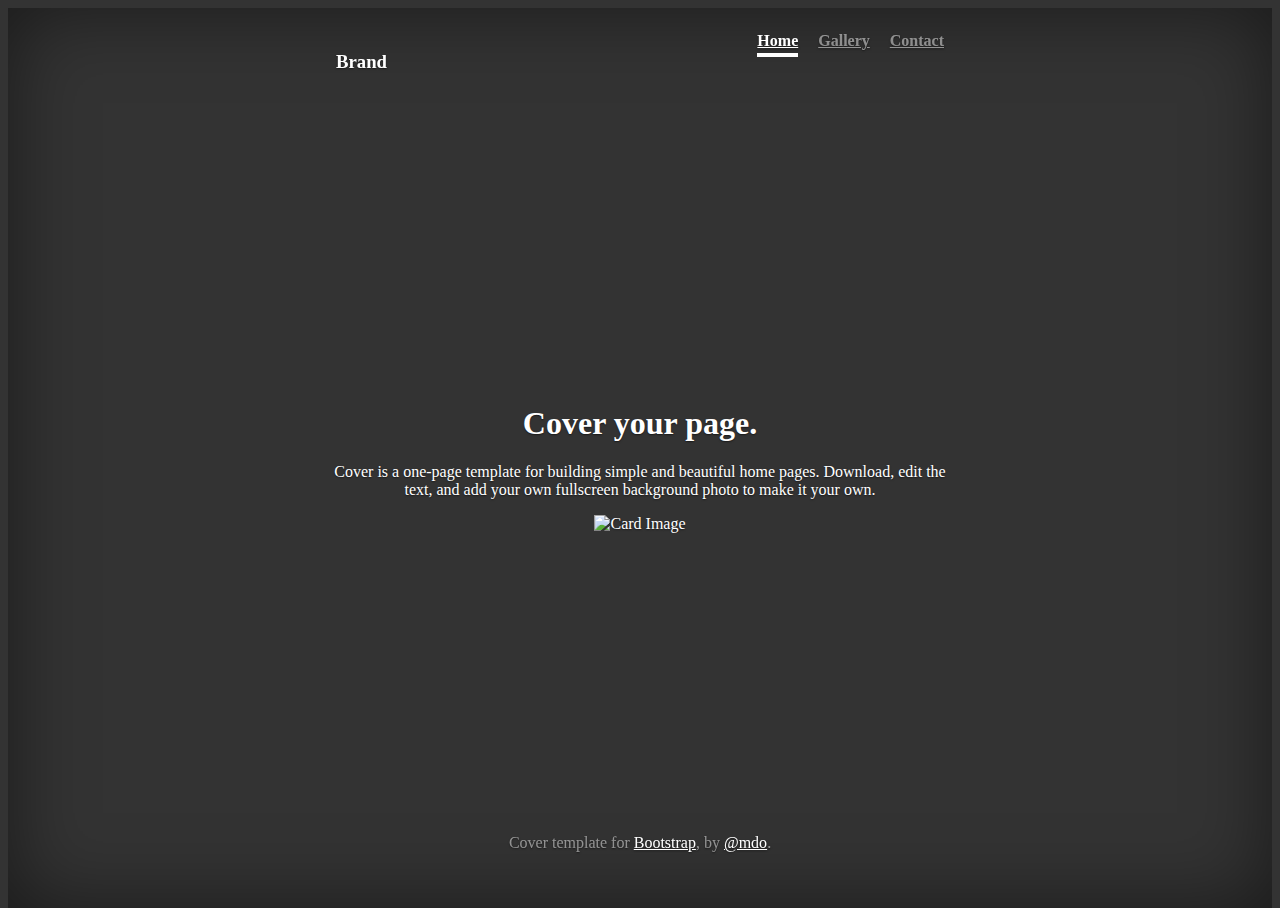
==== index.html @ 0854b46c "Merge pull request #1 from darj0008/master" ====
<!DOCTYPE html>
<html lang="en">
  <head>
    <meta charset="utf-8">
    <meta name="viewport" content="width=device-width, initial-scale=1, shrink-to-fit=no">
    <meta name="description" content="">
    <meta name="author" content="">
    <title>Portfolio</title>
    <link rel="stylesheet" href="https://maxcdn.bootstrapcdn.com/bootstrap/4.0.0-alpha.6/css/bootstrap.min.css" integrity="sha384-rwoIResjU2yc3z8GV/NPeZWAv56rSmLldC3R/AZzGRnGxQQKnKkoFVhFQhNUwEyJ" crossorigin="anonymous">
    <link rel="stylesheet" href="./css/cover.css">  
  </head>

  <body>
    <div class="site-wrapper">
      <div class="site-wrapper-inner">
        <div class="cover-container">
          <div class="masthead clearfix">
            <div class="inner">
              <h3 class="masthead-brand">Brand</h3>
              <nav class="nav nav-masthead">
                <a class="nav-link active" href="#">Home</a>
                <a class="nav-link" href="gallery.html">Gallery</a>
                <a class="nav-link" href="#">Contact</a>
              </nav>
            </div>
          </div>

          <div class="inner cover">
            <h1 class="cover-heading">Cover your page.</h1>
            <p class="lead">Cover is a one-page template for building simple and beautiful home pages. Download, edit the text, and add your own fullscreen background photo to make it your own.</p>
            <div class="container">
              <div class="row d-flex justify-content-center">
                <div class="col-sm-6">
                  <div class="card">
                    <img class="card-img-top img-fluid" src="https://encrypted-tbn0.gstatic.com/images?q=tbn:ANd9GcTsSKLt4iKH3QPxeZFYmxwOVKZl84p0t1EQVvBMR5OlRbJioE_f" alt="Card Image"></div>
                  </div>
                </div>
            </div>
          </div>

          <div class="mastfoot">
            <div class="inner">
              <p>Cover template for <a href="https://getbootstrap.com">Bootstrap</a>, by <a href="https://twitter.com/mdo">@mdo</a>.</p>
            </div>
          </div>

        </div>

      </div>

    </div>

  <script src="https://code.jquery.com/jquery-3.1.1.slim.min.js" integrity="sha384-A7FZj7v+d/sdmMqp/nOQwliLvUsJfDHW+k9Omg/a/EheAdgtzNs3hpfag6Ed950n" crossorigin="anonymous"></script>
  <script src="https://cdnjs.cloudflare.com/ajax/libs/tether/1.4.0/js/tether.min.js" integrity="sha384-DztdAPBWPRXSA/3eYEEUWrWCy7G5KFbe8fFjk5JAIxUYHKkDx6Qin1DkWx51bBrb" crossorigin="anonymous"></script>
  <script src="https://maxcdn.bootstrapcdn.com/bootstrap/4.0.0-alpha.6/js/bootstrap.min.js" integrity="sha384-vBWWzlZJ8ea9aCX4pEW3rVHjgjt7zpkNpZk+02D9phzyeVkE+jo0ieGizqPLForn" crossorigin="anonymous"></script>
  </body>
</html>
---- css/cover.css ----
/*
 * Globals
 */

/* Links */
a,
a:focus,
a:hover {
  color: #fff;
}

/* Custom default button */
.btn-secondary,
.btn-secondary:hover,
.btn-secondary:focus {
  color: #333;
  text-shadow: none; /* Prevent inheritance from `body` */
  background-color: #fff;
  border: .05rem solid #fff;
}


/*
 * Base structure
 */

html,
body {
  height: 100%;
  background-color: #333;
}
body {
  color: #fff;
  text-align: center;
  text-shadow: 0 .05rem .1rem rgba(0,0,0,.5);
}

/* Extra markup and styles for table-esque vertical and horizontal centering */
.site-wrapper {
  display: table;
  width: 100%;
  height: 100%; /* For at least Firefox */
  min-height: 100%;
  -webkit-box-shadow: inset 0 0 5rem rgba(0,0,0,.5);
          box-shadow: inset 0 0 5rem rgba(0,0,0,.5);
}
.site-wrapper-inner {
  display: table-cell;
  vertical-align: top;
}
.cover-container {
  margin-right: auto;
  margin-left: auto;
}

/* Padding for spacing */
.inner {
  padding: 2rem;
}


/*
 * Header
 */

.masthead {
  margin-bottom: 2rem;
}

.masthead-brand {
  margin-bottom: 0;
}

.nav-masthead .nav-link {
  padding: .25rem 0;
  font-weight: bold;
  color: rgba(255,255,255,.5);
  background-color: transparent;
  border-bottom: .25rem solid transparent;
}

.nav-masthead .nav-link:hover,
.nav-masthead .nav-link:focus {
  border-bottom-color: rgba(255,255,255,.25);
}

.nav-masthead .nav-link + .nav-link {
  margin-left: 1rem;
}

.nav-masthead .active {
  color: #fff;
  border-bottom-color: #fff;
}

@media (min-width: 48em) {
  .masthead-brand {
    float: left;
  }
  .nav-masthead {
    float: right;
  }
}


/*
 * Cover
 */

.cover {
  padding: 0 1.5rem;
}
.cover .btn-lg {
  padding: .75rem 1.25rem;
  font-weight: bold;
}


/*
 * Footer
 */

.mastfoot {
  color: rgba(255,255,255,.5);
}


/*
 * Affix and center
 */

@media (min-width: 40em) {
  /* Pull out the header and footer */
  .masthead {
    position: fixed;
    top: 0;
  }
  .mastfoot {
    position: fixed;
    bottom: 0;
  }
  /* Start the vertical centering */
  .site-wrapper-inner {
    vertical-align: middle;
  }
  /* Handle the widths */
  .masthead,
  .mastfoot,
  .cover-container {
    width: 100%; /* Must be percentage or pixels for horizontal alignment */
  }
}

@media (min-width: 62em) {
  .masthead,
  .mastfoot,
  .cover-container {
    width: 42rem;
  }
}
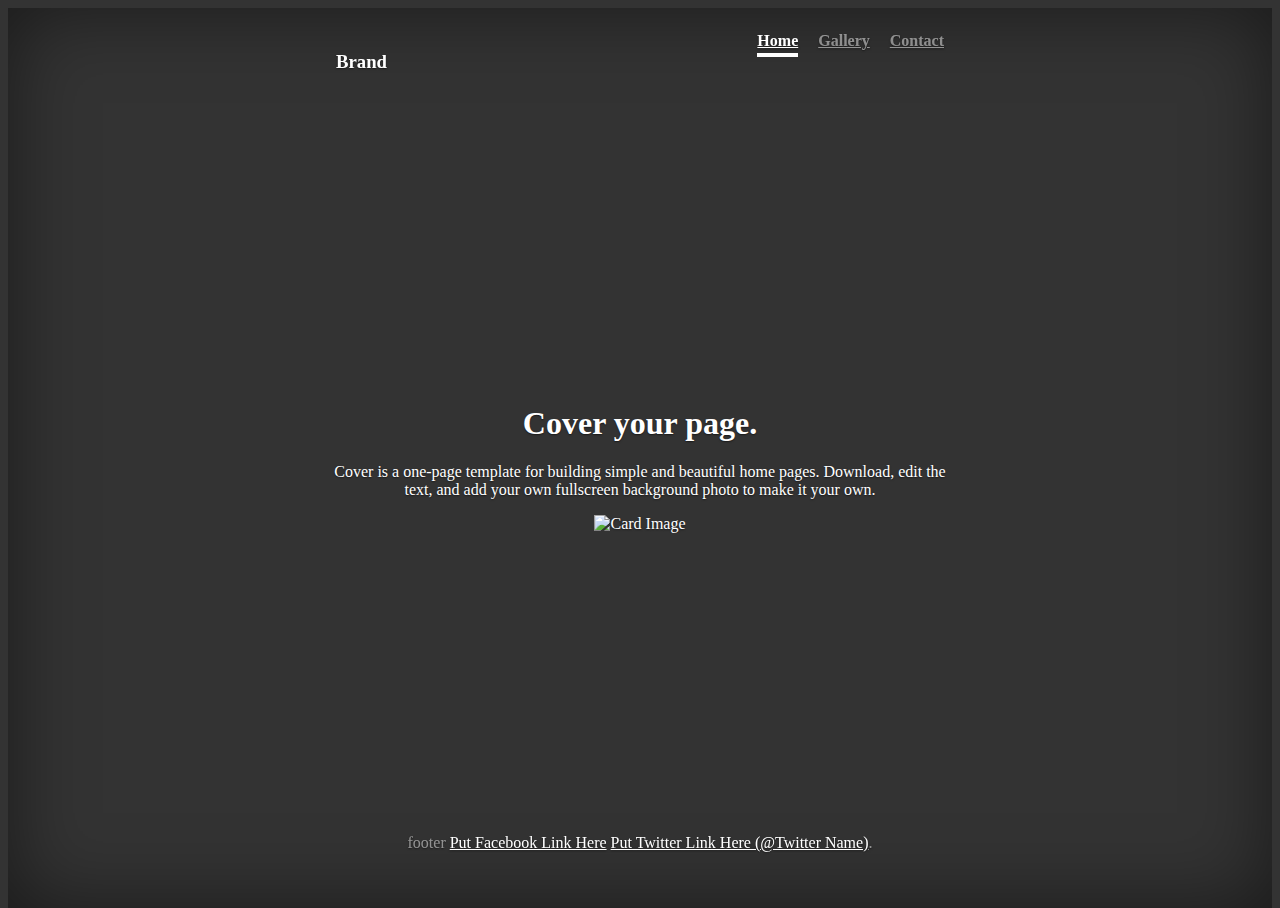
==== commit 05e4090d: "fixed footer to be on botton in mobile still have to center it on desktop" ====
--- a/index.html
+++ b/index.html
@@ -17,14 +17,13 @@
           <div class="masthead clearfix">
             <div class="inner">
               <h3 class="masthead-brand">Brand</h3>
-              <nav class="nav nav-masthead">
+              <nav class="nav nav-masthead d-flex justify-content-center">
                 <a class="nav-link active" href="#">Home</a>
                 <a class="nav-link" href="gallery.html">Gallery</a>
                 <a class="nav-link" href="#">Contact</a>
               </nav>
             </div>
           </div>
-
           <div class="inner cover">
             <h1 class="cover-heading">Cover your page.</h1>
             <p class="lead">Cover is a one-page template for building simple and beautiful home pages. Download, edit the text, and add your own fullscreen background photo to make it your own.</p>
@@ -32,15 +31,14 @@
               <div class="row d-flex justify-content-center">
                 <div class="col-sm-6">
                   <div class="card">
-                    <img class="card-img-top img-fluid" src="https://encrypted-tbn0.gstatic.com/images?q=tbn:ANd9GcTsSKLt4iKH3QPxeZFYmxwOVKZl84p0t1EQVvBMR5OlRbJioE_f" alt="Card Image"></div>
+                    <img class="img-fluid" src="https://encrypted-tbn0.gstatic.com/images?q=tbn:ANd9GcTsSKLt4iKH3QPxeZFYmxwOVKZl84p0t1EQVvBMR5OlRbJioE_f" alt="Card Image"></div>
                   </div>
                 </div>
             </div>
           </div>
-
           <div class="mastfoot">
             <div class="inner">
-              <p>Cover template for <a href="https://getbootstrap.com">Bootstrap</a>, by <a href="https://twitter.com/mdo">@mdo</a>.</p>
+              <p>footer <a href="#">Put Facebook Link Here</a> <a href="#">Put Twitter Link Here (@Twitter Name)</a>.</p>
             </div>
           </div>
 
